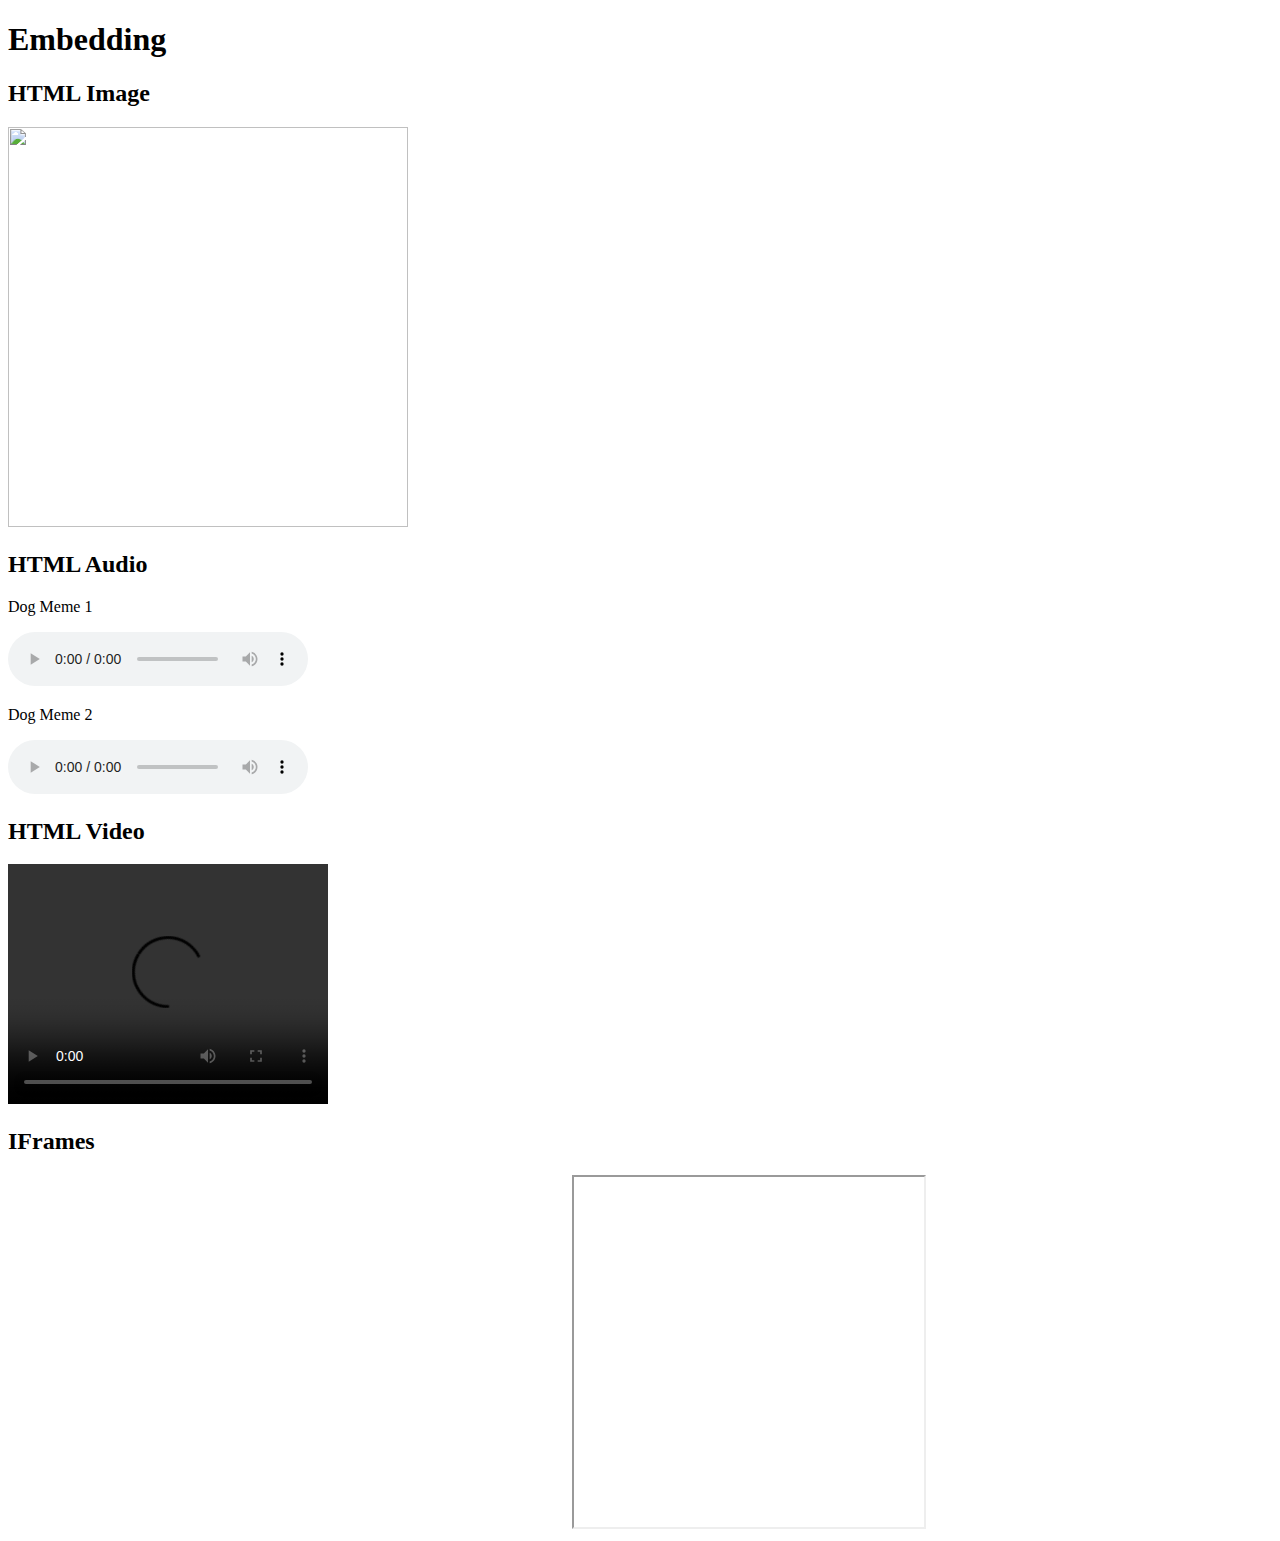
==== demo.html @ 16add505 "Add files via upload" ====
<!DOCTYPE html>
<html>
    <head>
        <title>Demo</title>
    </head>
    
    <body>
        <h1>Embedding</h1>
        
        <h2>HTML Image</h2>
        <img src = "https://static.boredpanda.com/blog/wp-content/uploads/2017/04/cute-dog-shiba-inu-ryuji-japan-57.jpg" 
                    width = "400px";
                    height = "400px";>
        </img>
        
        <h2>HTML Audio</h2>
        <p>Dog Meme 1</p>
        <audio controls>
            <source src = "Super Bork World.mp3" type = "audio/mpeg">
        </audio>
        <p>Dog Meme 2</p>
        <audio controls>
            <source src = "Undertale Dog.mp3" type = "audio/mpeg">
        </audio>
        
        <h2>HTML Video</h2>
        <video width = "320" height = "240" controls>
        <source src = "shiba inu vid.mp4" type = "video/mp4">
        </video>
        
        <h2>IFrames</h2>
        
        <iframe width="560" height="315" 
        src="https://www.youtube.com/embed/H8Js4gsVcAs" 
        title="YouTube video player" 
        frameborder="0" 
        allow="accelerometer; 
        autoplay; 
        clipboard-write; 
        encrypted-media; 
        gyroscope; 
        picture-in-picture" 
        allowfullscreen>
        </iframe>
        
        <iframe 
        width = "350px"; 
        height = "350px";
        src = "https://maps.google.com/maps?f=q&source=s_q&hl=en&geocode=&q=software+ companies&aq=0&oq=software&sll=47.670993,-122.344752&sspn=0.263556,0.676346& ie=UTF8&hq=software+companies&hnear=&t=m&ll=47.670993,-122.344752&spn=0.263556,0.676346 &output=embed">
        </iframe>
        
    </body>
</html>
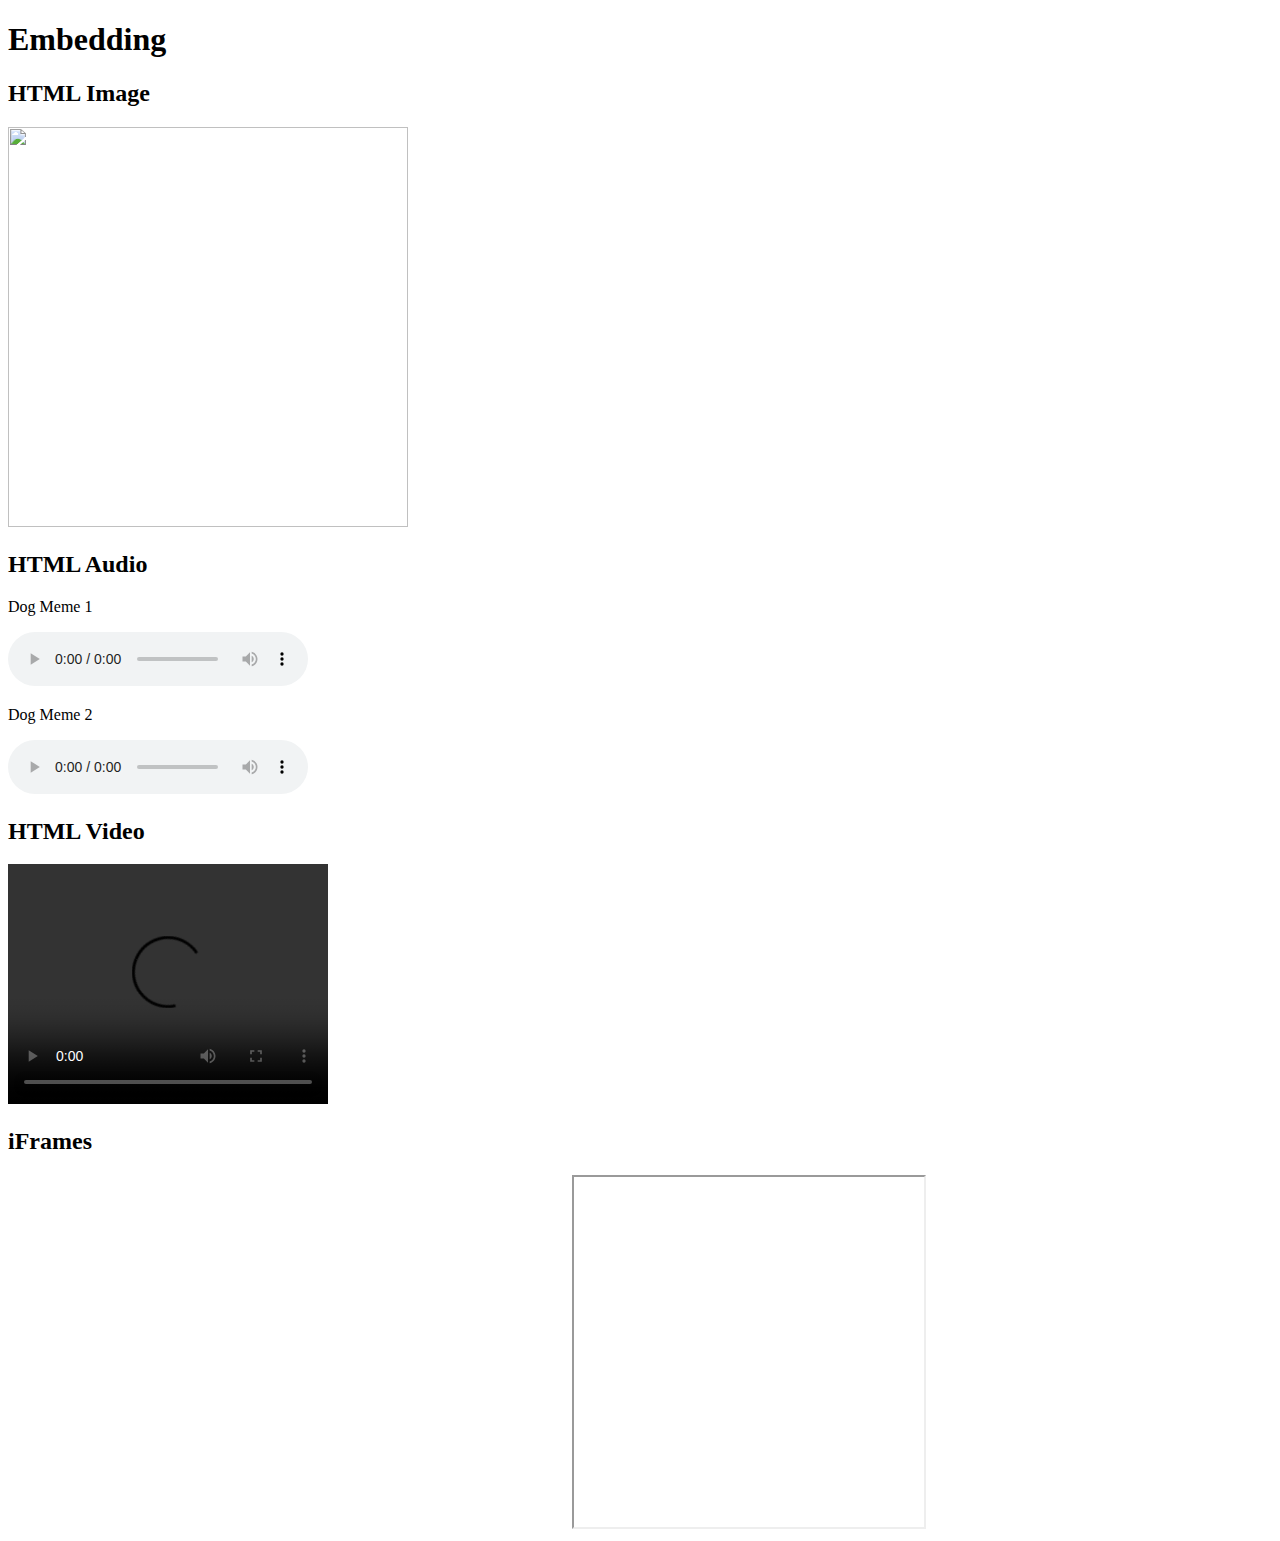
==== commit 75b200f3: "Add files via upload" ====
--- a/demo.html
+++ b/demo.html
@@ -28,7 +28,7 @@
         <source src = "shiba inu vid.mp4" type = "video/mp4">
         </video>
         
-        <h2>IFrames</h2>
+        <h2>iFrames</h2>
         
         <iframe width="560" height="315" 
         src="https://www.youtube.com/embed/H8Js4gsVcAs" 
